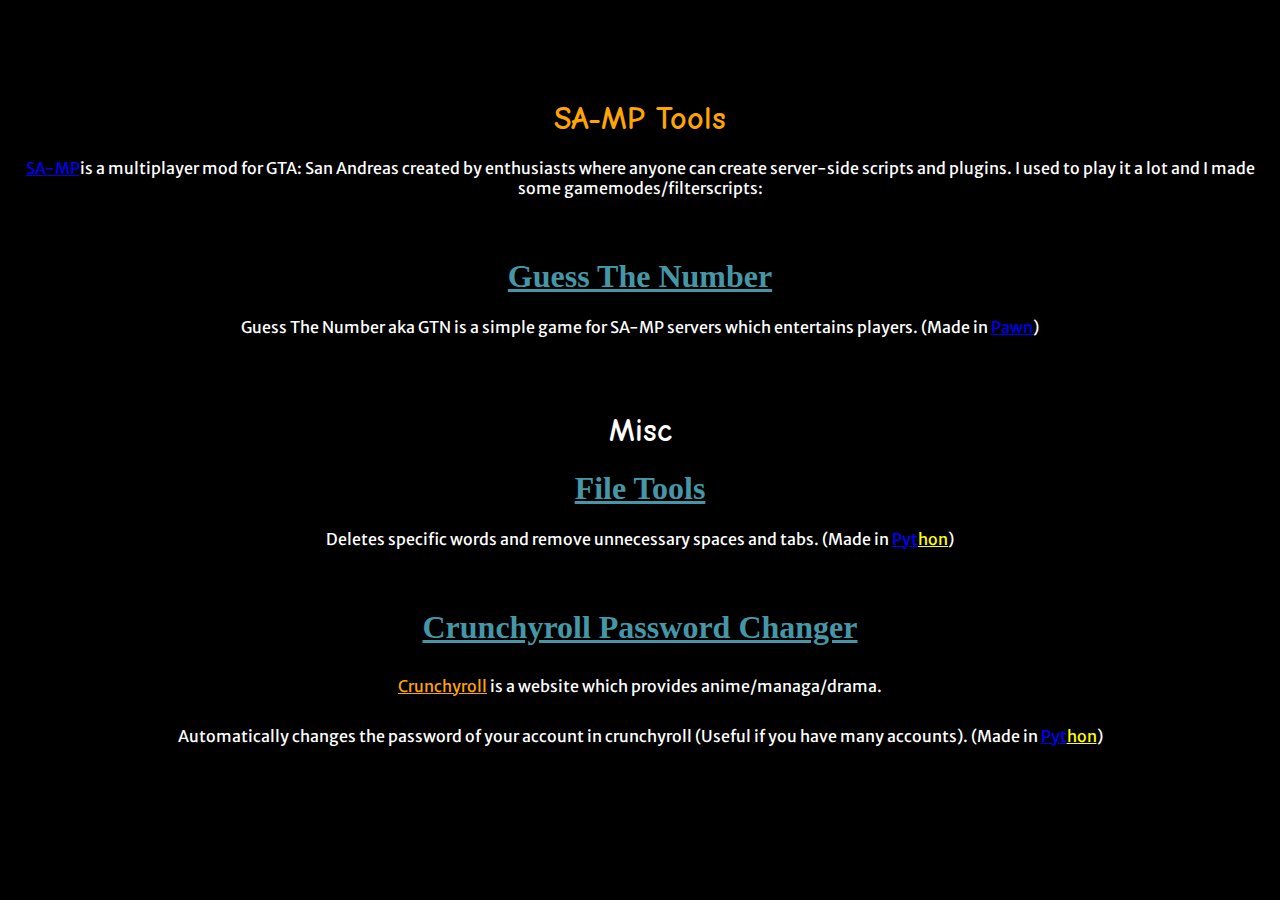
==== projects.html @ e3710865 "." ====
<!DOCTYPE html>
<html lang="en">
<head>
    <meta charset="UTF-8">
    <meta http-equiv="X-UA-Compatible" content="IE=edge">
    <meta name="viewport" content="width=device-width, initial-scale=1.0">
    <link rel="stylesheet" href="style.css">
    <title>Karim's Projects</title>
</head>
<body>
    <div class="projects">
        <h1 class="samph1">SA-MP Tools</h1>
        <p class="sampp1"><a href="https://www.sa-mp.com">SA-MP</a>is a multiplayer mod for GTA: San Andreas created by enthusiasts where anyone can create server-side scripts and plugins. I used to play it a lot and I made some gamemodes/filterscripts:</p>

        <h1><a href="https://github.com/karimx1000/Guess-The-Number" style="color:#4597A7;">Guess The Number</a></h1>
        <p class="sampp1">Guess The Number aka GTN is a simple game for SA-MP servers which entertains players. (Made in <a href="https://sampwiki.blast.hk/wiki/PAWN_for_Beginners">Pawn</a>)</p>

        <h1 class="others">Misc</h1>
        <h1><a href="https://github.com/karimx1000/files-tools" style="color:#4597A7;">File Tools</a></h1>
        <p class="sampp1">Deletes specific words and remove unnecessary spaces and tabs. (Made in <a href="https://www.python.org/" style="color:blue">Pyt</a><a href="https://www.python.org/" style="color:yellow">hon</a>)</p>
        
        <h1><a href="https://github.com/karimx1000/crunchyroll-password-changer" style="color: #4597A7;">Crunchyroll Password Changer</a></h1>
        <p class="crunch"><a href="https://www.crunchyroll.com" style="color: orange;">Crunchyroll</a> is a website which provides anime/managa/drama.</p> 
        <p class="crunch">Automatically changes the password of your account in crunchyroll (Useful if you have many accounts).  (Made in <a href="https://www.python.org/" style="color:blue">Pyt</a><a href="https://www.python.org/" style="color:yellow">hon</a>)</p>
    </div>
</body>
</html>
---- style.css ----
@import url('https://fonts.googleapis.com/css2?family=Comic+Neue:ital,wght@1,700&family=Merriweather+Sans&family=Roboto+Slab&display=swap');

body{
    background-color: black;
}
h1.samph1{
    margin-top: 100px;
    font-family: 'Comic Neue', cursive;
    color: orange
}
p.sampp1{
    color:white;
    font-family:  "Merriweather Sans" , sans-serif;
    margin-bottom: 60px;
}
p.crunch{
    color:white;
    font-family:  "Merriweather Sans" , sans-serif;
    margin-bottom: 25px;
    margin-top: 30px;
}
div.projects{
    text-align: center;
}
h1.others{
    margin-top:75px;
    color: white;
    font-family: 'Comic Neue', cursive;
}
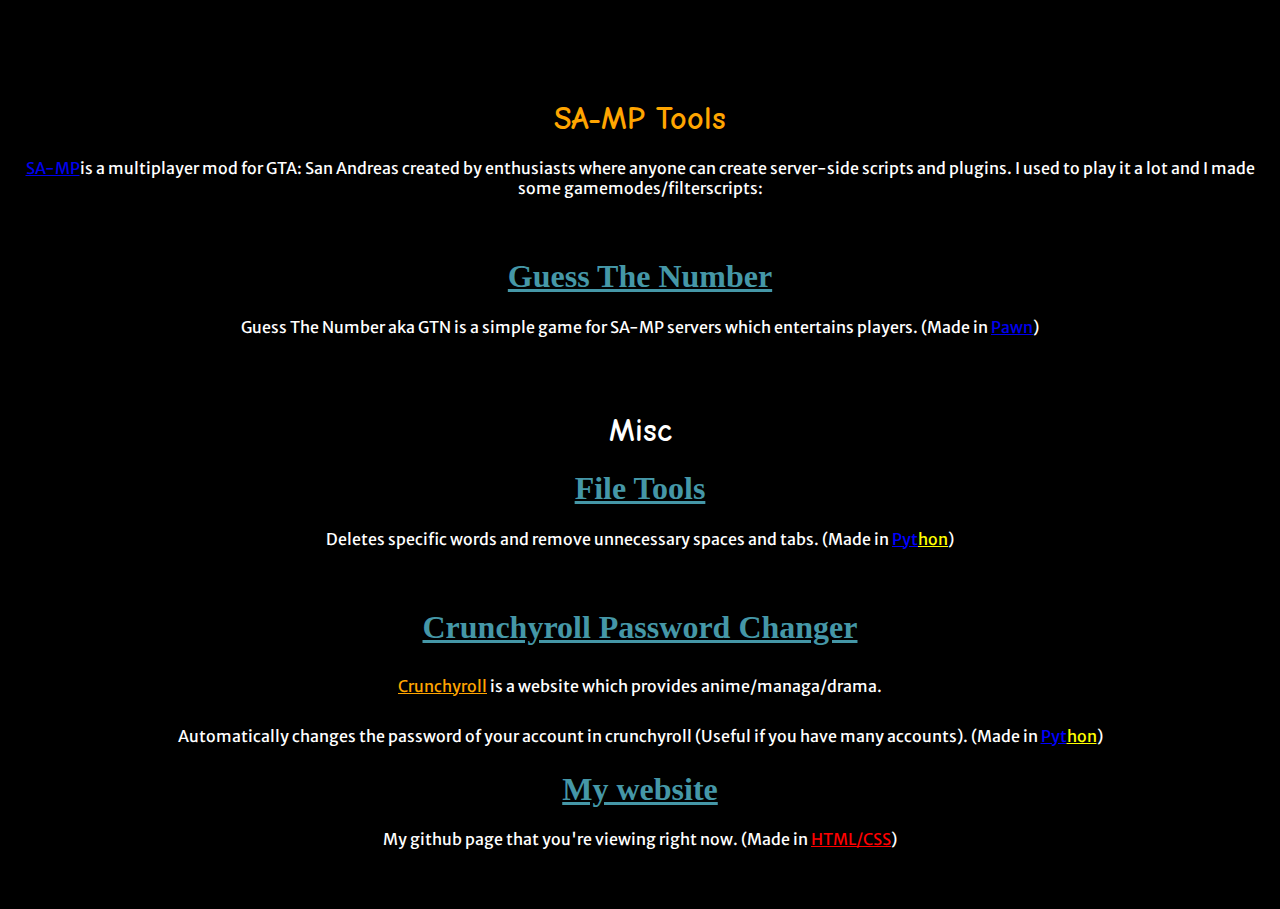
==== commit b5e92b00: "." ====
--- a/projects.html
+++ b/projects.html
@@ -10,18 +10,22 @@
 <body>
     <div class="projects">
         <h1 class="samph1">SA-MP Tools</h1>
-        <p class="sampp1"><a href="https://www.sa-mp.com">SA-MP</a>is a multiplayer mod for GTA: San Andreas created by enthusiasts where anyone can create server-side scripts and plugins. I used to play it a lot and I made some gamemodes/filterscripts:</p>
+        <p class="sampp1"><a href="https://www.sa-mp.com" target="_blank">SA-MP</a>is a multiplayer mod for GTA: San Andreas created by enthusiasts where anyone can create server-side scripts and plugins. I used to play it a lot and I made some gamemodes/filterscripts:</p>
 
-        <h1><a href="https://github.com/karimx1000/Guess-The-Number" style="color:#4597A7;">Guess The Number</a></h1>
-        <p class="sampp1">Guess The Number aka GTN is a simple game for SA-MP servers which entertains players. (Made in <a href="https://sampwiki.blast.hk/wiki/PAWN_for_Beginners">Pawn</a>)</p>
+        <h1><a href="https://github.com/karimx1000/Guess-The-Number" target="_blank" style="color:#4597A7;">Guess The Number</a></h1>
+        <p class="sampp1">Guess The Number aka GTN is a simple game for SA-MP servers which entertains players. (Made in <a href="https://sampwiki.blast.hk/wiki/PAWN_for_Beginners" target="_blank">Pawn</a>)</p>
 
         <h1 class="others">Misc</h1>
-        <h1><a href="https://github.com/karimx1000/files-tools" style="color:#4597A7;">File Tools</a></h1>
-        <p class="sampp1">Deletes specific words and remove unnecessary spaces and tabs. (Made in <a href="https://www.python.org/" style="color:blue">Pyt</a><a href="https://www.python.org/" style="color:yellow">hon</a>)</p>
+        <h1><a href="https://github.com/karimx1000/files-tools" target="_blank" style="color:#4597A7;">File Tools</a></h1>
+        <p class="sampp1">Deletes specific words and remove unnecessary spaces and tabs. (Made in <a href="https://www.python.org/" target="_blank" style="color:blue">Pyt</a><a href="https://www.python.org/" target="_blank" style="color:yellow">hon</a>)</p>
         
-        <h1><a href="https://github.com/karimx1000/crunchyroll-password-changer" style="color: #4597A7;">Crunchyroll Password Changer</a></h1>
-        <p class="crunch"><a href="https://www.crunchyroll.com" style="color: orange;">Crunchyroll</a> is a website which provides anime/managa/drama.</p> 
-        <p class="crunch">Automatically changes the password of your account in crunchyroll (Useful if you have many accounts).  (Made in <a href="https://www.python.org/" style="color:blue">Pyt</a><a href="https://www.python.org/" style="color:yellow">hon</a>)</p>
+        <h1><a href="https://github.com/karimx1000/crunchyroll-password-changer" target="_blank" style="color: #4597A7;">Crunchyroll Password Changer</a></h1>
+        <p class="crunch"><a href="https://www.crunchyroll.com" target="_blank" style="color: orange;">Crunchyroll</a> is a website which provides anime/managa/drama.</p> 
+        <p class="crunch">Automatically changes the password of your account in crunchyroll (Useful if you have many accounts).  (Made in <a href="https://www.python.org/" target="_blank" style="color:blue">Pyt</a><a href="https://www.python.org/" target="_blank" style="color:yellow">hon</a>)</p>
+
+        <h1><a href="https://github.com/karimx1000/karimx1000.github.io" target="_blank" style="color: #4597A7;">My website</a></h1>
+        <p class="myw">My github page that you're viewing right now. (Made in <a href="https://en.wikipedia.org/wiki/HTML" target="_blank" style="color:red">HTML/CSS</a>)</p>
     </div>
 </body>
+<script src="./main.js"></script>
 </html>--- a/style.css
+++ b/style.css
@@ -26,4 +26,9 @@
     margin-top:75px;
     color: white;
     font-family: 'Comic Neue', cursive;
+}
+p.myw{
+    color:white;
+    font-family:  "Merriweather Sans" , sans-serif;
+    margin-bottom: 60px;
 }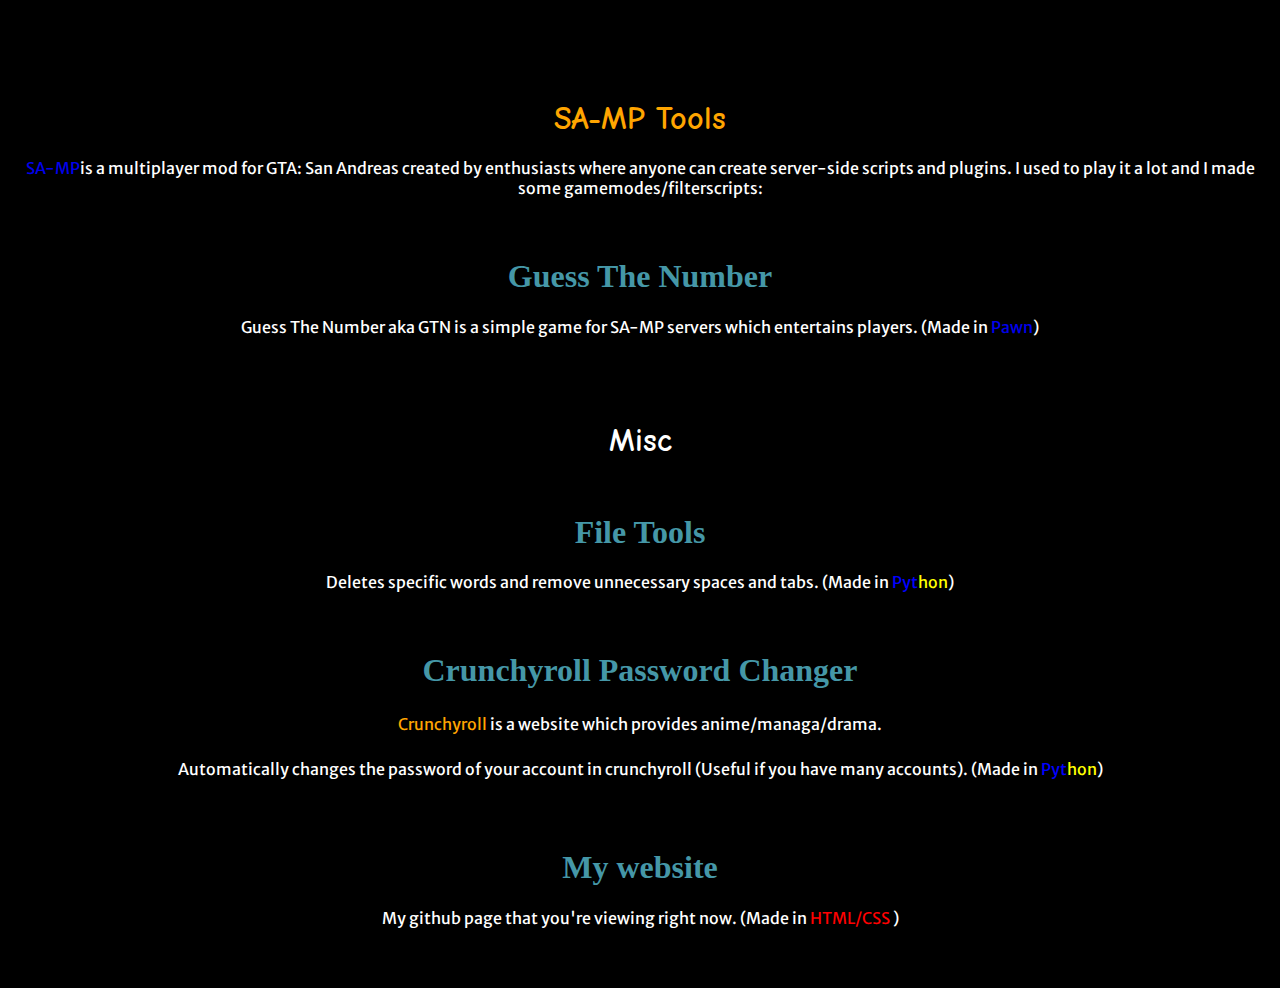
==== commit 29514d57: "." ====
--- a/projects.html
+++ b/projects.html
@@ -21,10 +21,13 @@
         
         <h1><a href="https://github.com/karimx1000/crunchyroll-password-changer" target="_blank" style="color: #4597A7;">Crunchyroll Password Changer</a></h1>
         <p class="crunch"><a href="https://www.crunchyroll.com" target="_blank" style="color: orange;">Crunchyroll</a> is a website which provides anime/managa/drama.</p> 
-        <p class="crunch">Automatically changes the password of your account in crunchyroll (Useful if you have many accounts).  (Made in <a href="https://www.python.org/" target="_blank" style="color:blue">Pyt</a><a href="https://www.python.org/" target="_blank" style="color:yellow">hon</a>)</p>
+        <p class="crunch1">Automatically changes the password of your account in crunchyroll (Useful if you have many accounts).  (Made in <a href="https://www.python.org/" target="_blank" style="color:blue">Pyt</a><a href="https://www.python.org/" target="_blank" style="color:yellow">hon</a>)</p>
 
         <h1><a href="https://github.com/karimx1000/karimx1000.github.io" target="_blank" style="color: #4597A7;">My website</a></h1>
-        <p class="myw">My github page that you're viewing right now. (Made in <a href="https://en.wikipedia.org/wiki/HTML" target="_blank" style="color:red">HTML/CSS</a>)</p>
+        <p class="myw">My github page that you're viewing right now. (Made in
+            <a href="https://en.wikipedia.org/wiki/HTML" style="color:red">HTML/CSS</a>
+            )
+        </p>
     </div>
 </body>
 <script src="./main.js"></script>
--- a/style.css
+++ b/style.css
@@ -17,13 +17,19 @@
     color:white;
     font-family:  "Merriweather Sans" , sans-serif;
     margin-bottom: 25px;
-    margin-top: 30px;
+    margin-top: 25px;
+}
+p.crunch1{
+    color:white;
+    font-family:  "Merriweather Sans" , sans-serif;
+    margin-bottom: 70px;
 }
 div.projects{
     text-align: center;
 }
 h1.others{
-    margin-top:75px;
+    margin-top:85px;
+    margin-bottom: 55px;
     color: white;
     font-family: 'Comic Neue', cursive;
 }
@@ -31,4 +37,8 @@
     color:white;
     font-family:  "Merriweather Sans" , sans-serif;
     margin-bottom: 60px;
-}+}
+a:link { text-decoration: none; }
+a:visited { text-decoration: none; }
+a:hover { text-decoration: none; }
+a:active { text-decoration: none; }